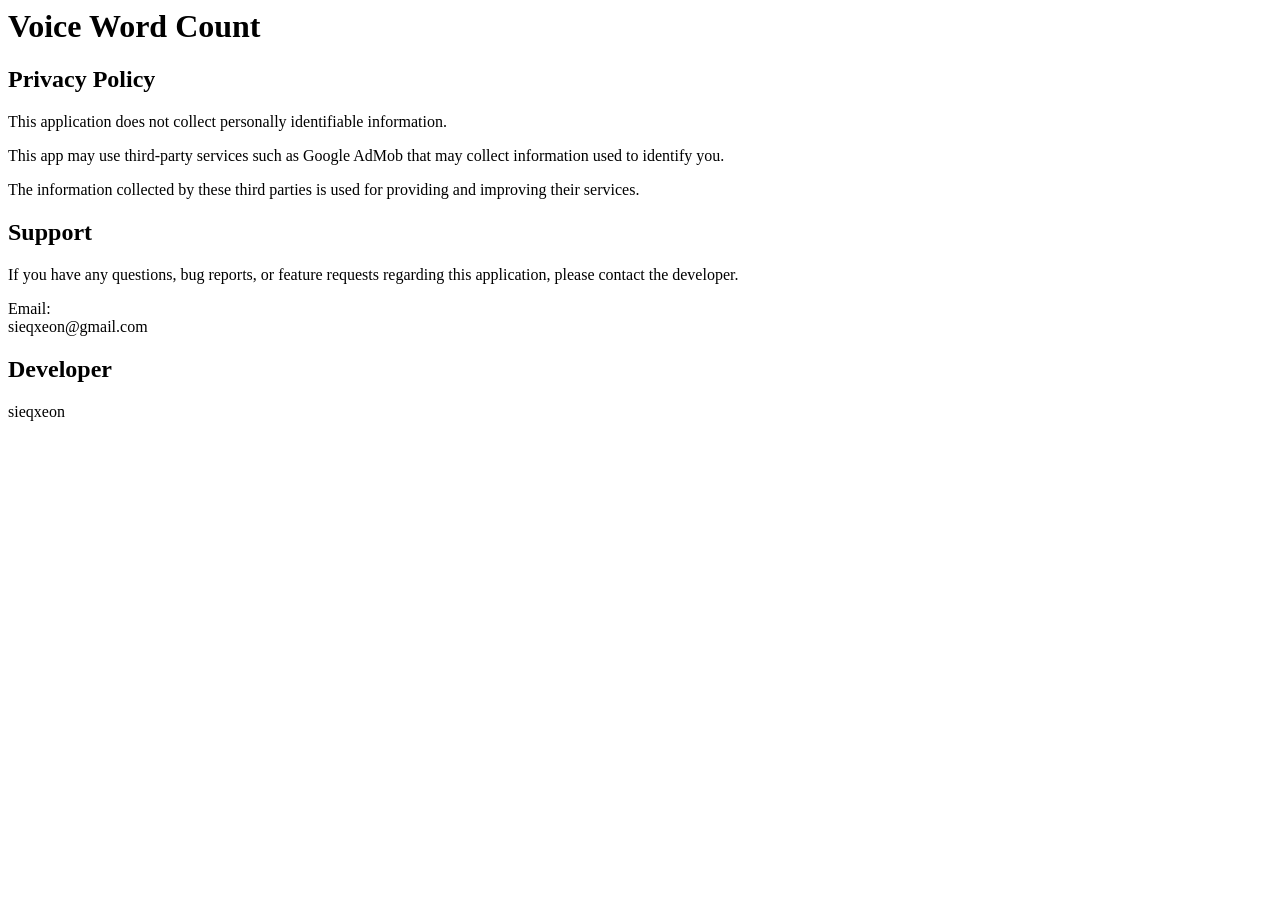
==== index.html @ 9f69327b "Add privacy policy and support information in index.html" ====
<html>
<head>
<meta charset="utf-8">
<title>Voice Word Count - Privacy Policy & Support</title>
</head>

<body>

<h1>Voice Word Count</h1>

<h2>Privacy Policy</h2>

<p>This application does not collect personally identifiable information.</p>

<p>This app may use third-party services such as Google AdMob that may collect information used to identify you.</p>

<p>The information collected by these third parties is used for providing and improving their services.</p>

<h2>Support</h2>

<p>If you have any questions, bug reports, or feature requests regarding this application, please contact the developer.</p>

<p>Email:<br>
sieqxeon@gmail.com
</p>

<h2>Developer</h2>

<p>sieqxeon</p>

</body>
</html>
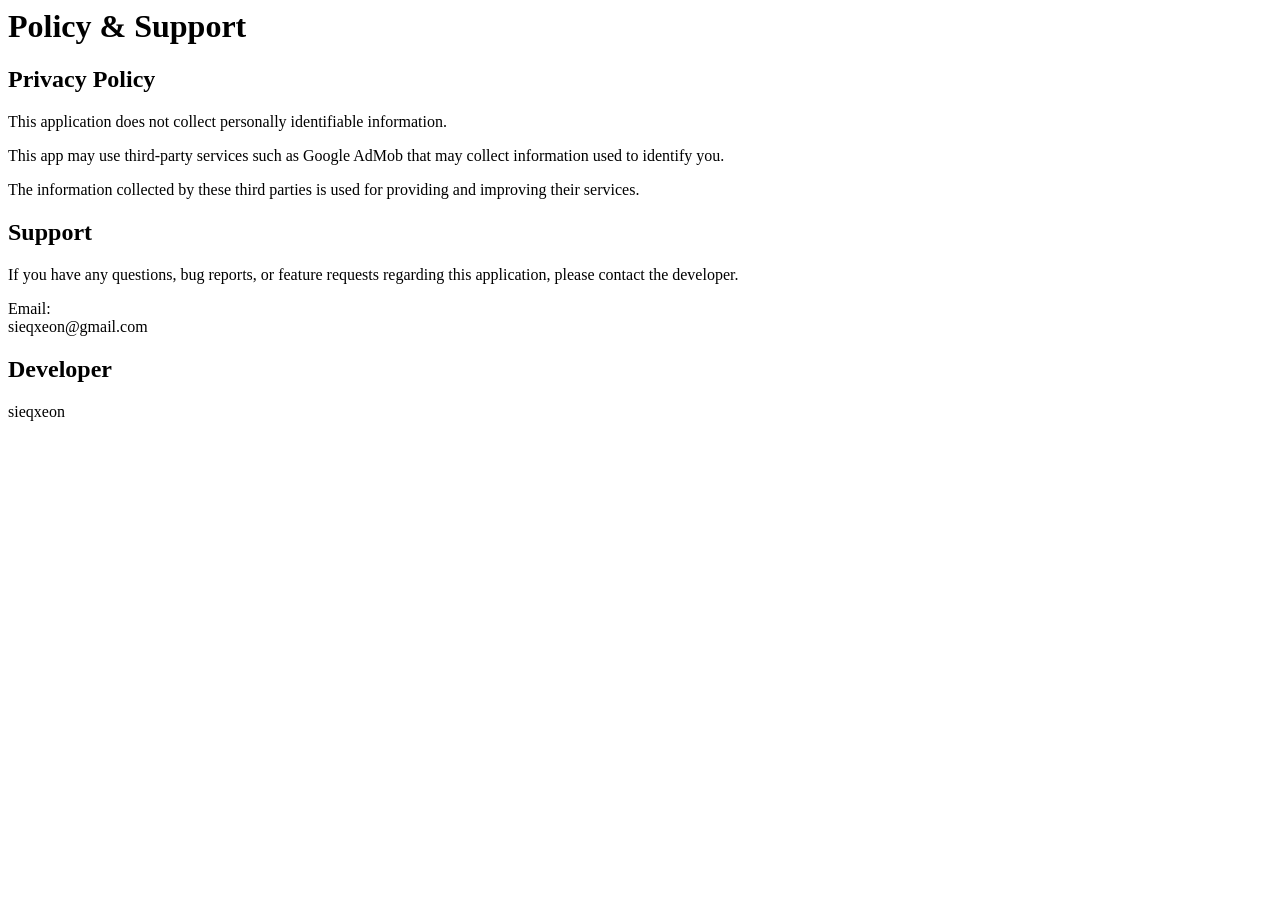
==== commit 46b6154b: "Update title and heading in index.html" ====
--- a/index.html
+++ b/index.html
@@ -1,12 +1,12 @@
 <html>
 <head>
 <meta charset="utf-8">
-<title>Voice Word Count - Privacy Policy & Support</title>
+<title>Policy & Support</title>
 </head>
 
 <body>
 
-<h1>Voice Word Count</h1>
+<h1>Policy & Support</h1>
 
 <h2>Privacy Policy</h2>
 
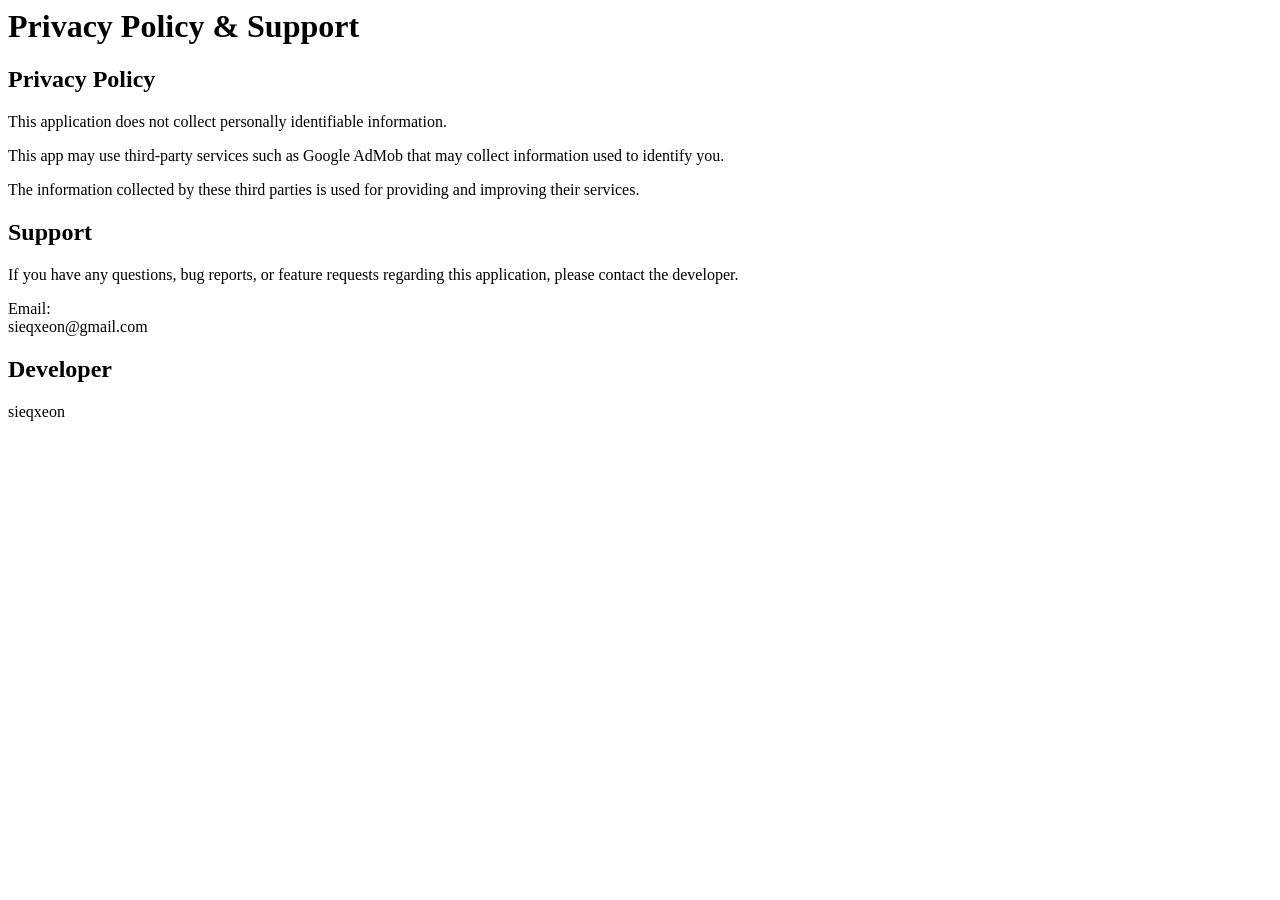
==== commit f97f9b01: "Update header to 'Privacy Policy & Support'" ====
--- a/index.html
+++ b/index.html
@@ -6,7 +6,7 @@
 
 <body>
 
-<h1>Policy & Support</h1>
+<h1>Privacy Policy & Support</h1>
 
 <h2>Privacy Policy</h2>
 
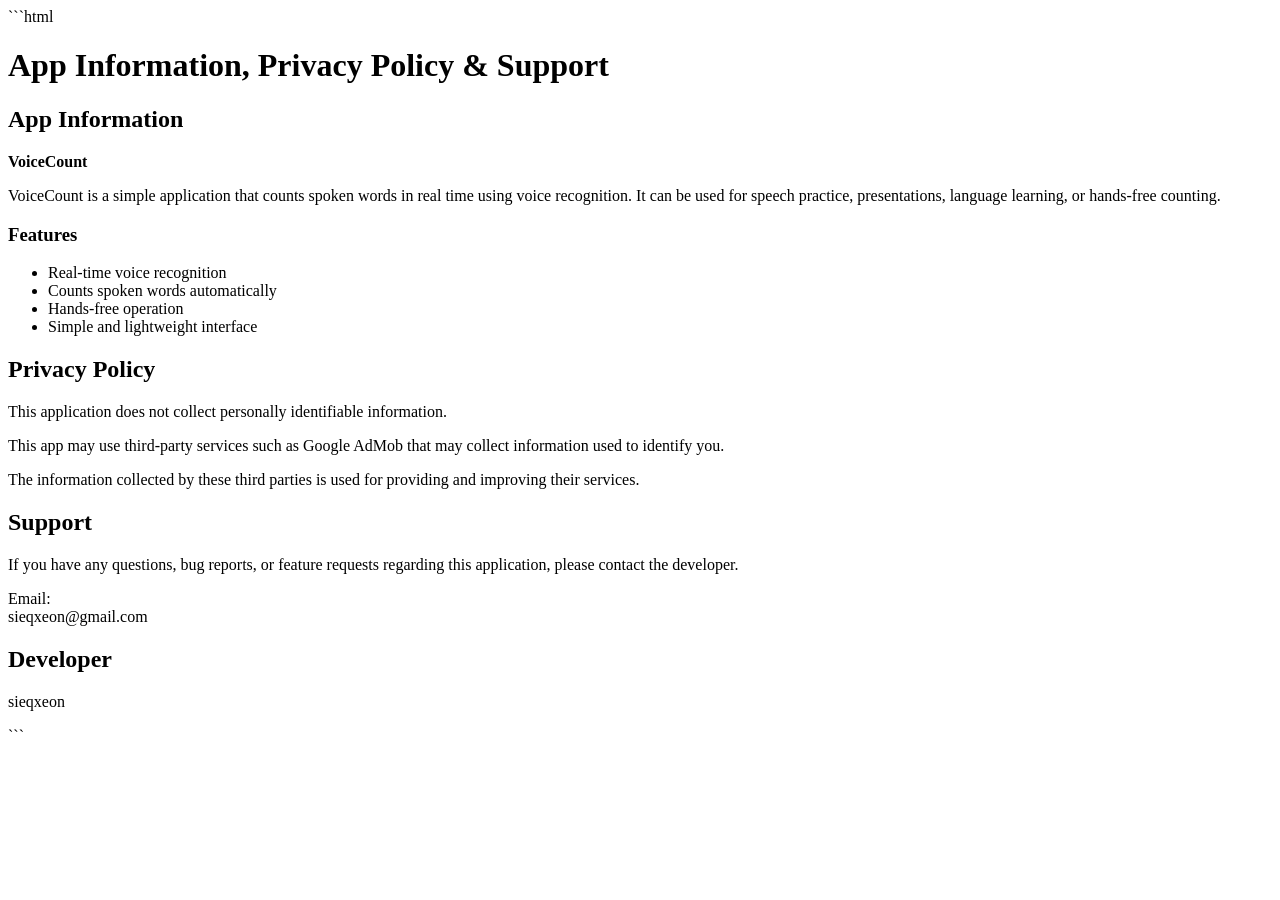
==== commit 06bc110e: "Update title and add app information section" ====
--- a/index.html
+++ b/index.html
@@ -1,12 +1,31 @@
+```html
 <html>
 <head>
 <meta charset="utf-8">
-<title>Policy & Support</title>
+<title>Policy, Support & App Information</title>
 </head>
 
 <body>
 
-<h1>Privacy Policy & Support</h1>
+<h1>App Information, Privacy Policy & Support</h1>
+
+<h2>App Information</h2>
+
+<p><b>VoiceCount</b></p>
+
+<p>
+VoiceCount is a simple application that counts spoken words in real time using voice recognition.
+It can be used for speech practice, presentations, language learning, or hands-free counting.
+</p>
+
+<h3>Features</h3>
+
+<ul>
+<li>Real-time voice recognition</li>
+<li>Counts spoken words automatically</li>
+<li>Hands-free operation</li>
+<li>Simple and lightweight interface</li>
+</ul>
 
 <h2>Privacy Policy</h2>
 
@@ -30,3 +49,4 @@
 
 </body>
 </html>
+```
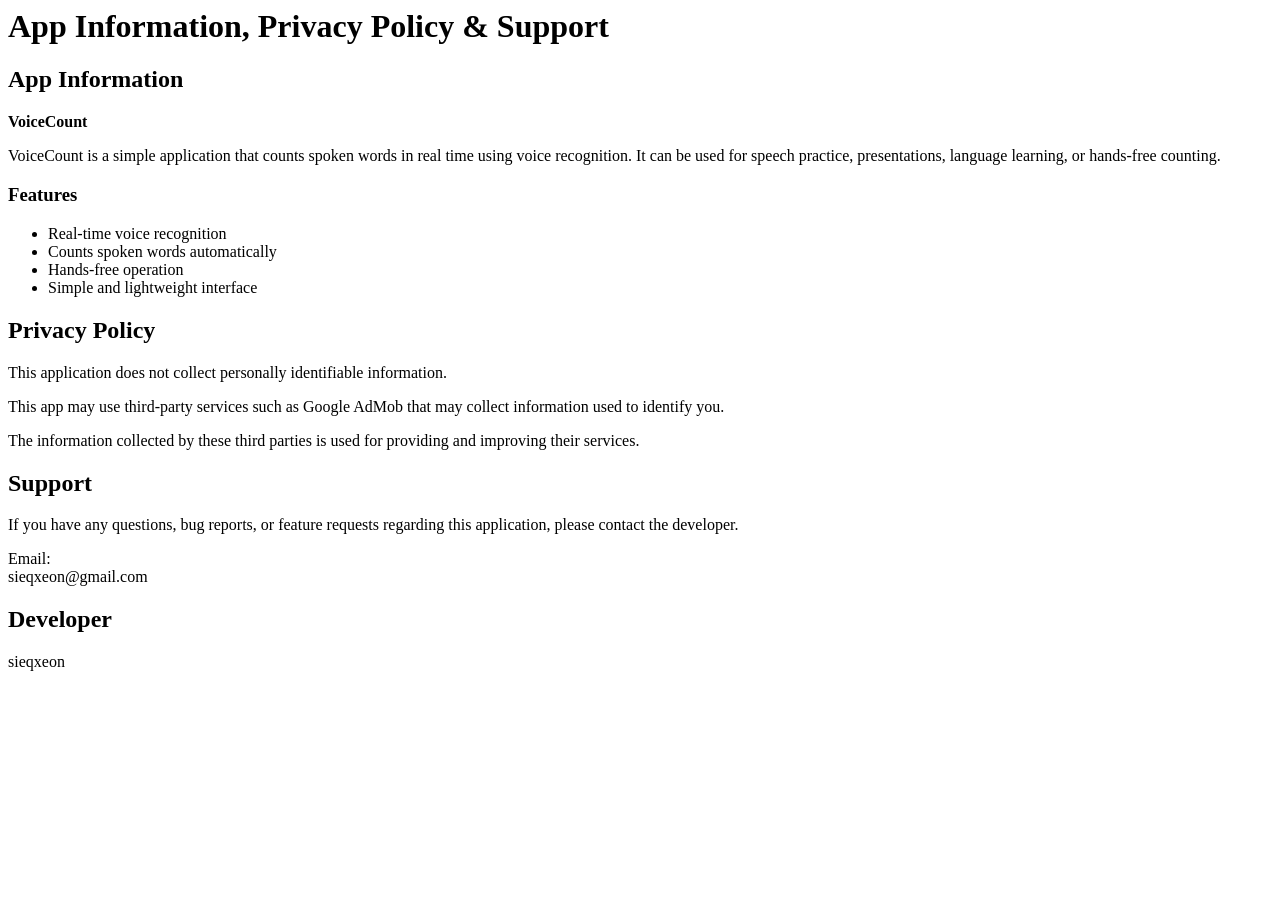
==== commit 57d01dc0: "Fix HTML structure by removing code block Remove unnecessary code block formatting from HTML." ====
--- a/index.html
+++ b/index.html
@@ -1,4 +1,3 @@
-```html
 <html>
 <head>
 <meta charset="utf-8">
@@ -49,4 +48,3 @@
 
 </body>
 </html>
-```
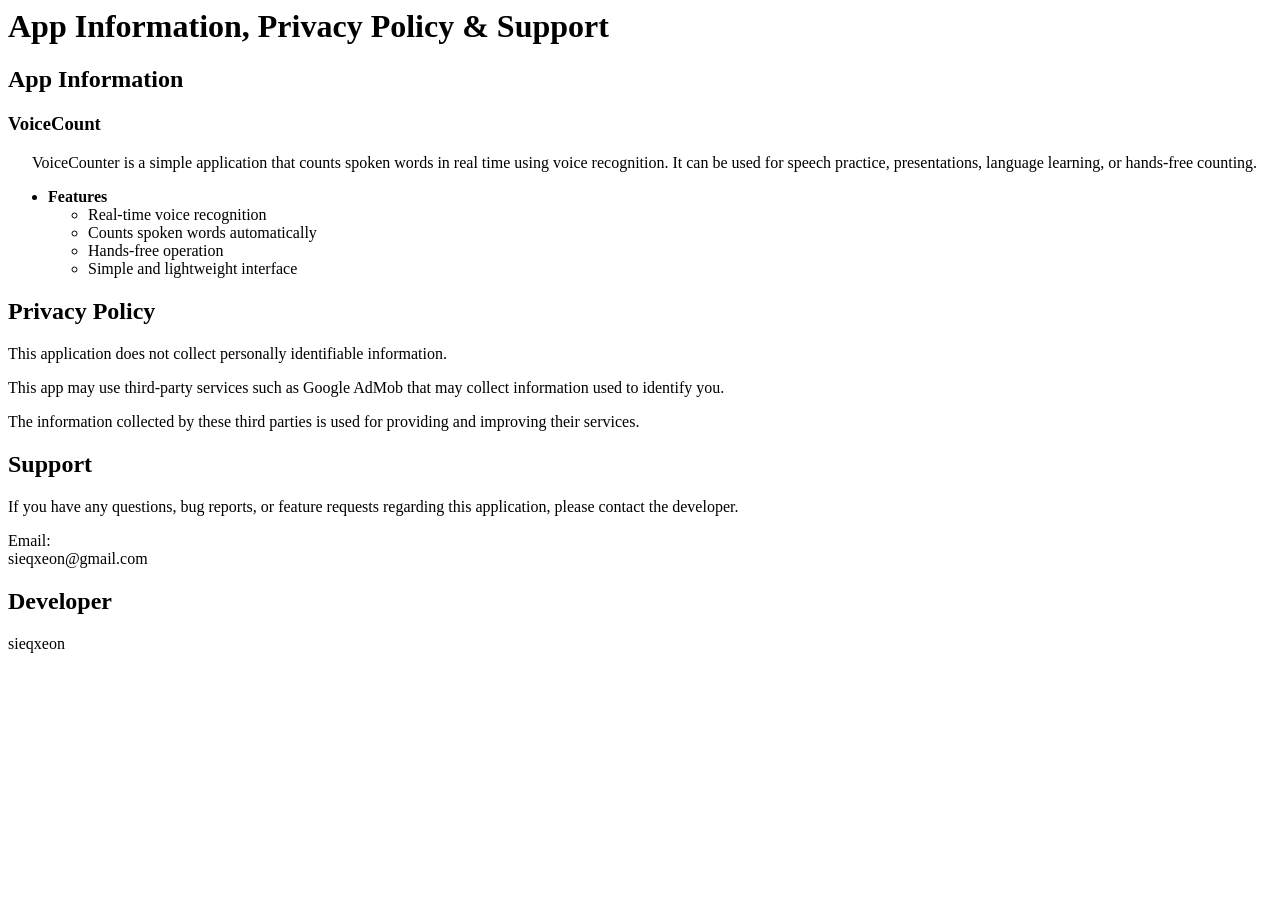
==== commit 24193cc8: "Update app name and enhance features section" ====
--- a/index.html
+++ b/index.html
@@ -10,20 +10,22 @@
 
 <h2>App Information</h2>
 
-<p><b>VoiceCount</b></p>
+<h3>VoiceCount</h3>
 
-<p>
-VoiceCount is a simple application that counts spoken words in real time using voice recognition.
+<p style="text-indent:1.5em;">
+VoiceCounter is a simple application that counts spoken words in real time using voice recognition.
 It can be used for speech practice, presentations, language learning, or hands-free counting.
 </p>
 
-<h3>Features</h3>
-
 <ul>
-<li>Real-time voice recognition</li>
-<li>Counts spoken words automatically</li>
-<li>Hands-free operation</li>
-<li>Simple and lightweight interface</li>
+<li><b>Features</b>
+    <ul>
+        <li>Real-time voice recognition</li>
+        <li>Counts spoken words automatically</li>
+        <li>Hands-free operation</li>
+        <li>Simple and lightweight interface</li>
+    </ul>
+</li>
 </ul>
 
 <h2>Privacy Policy</h2>
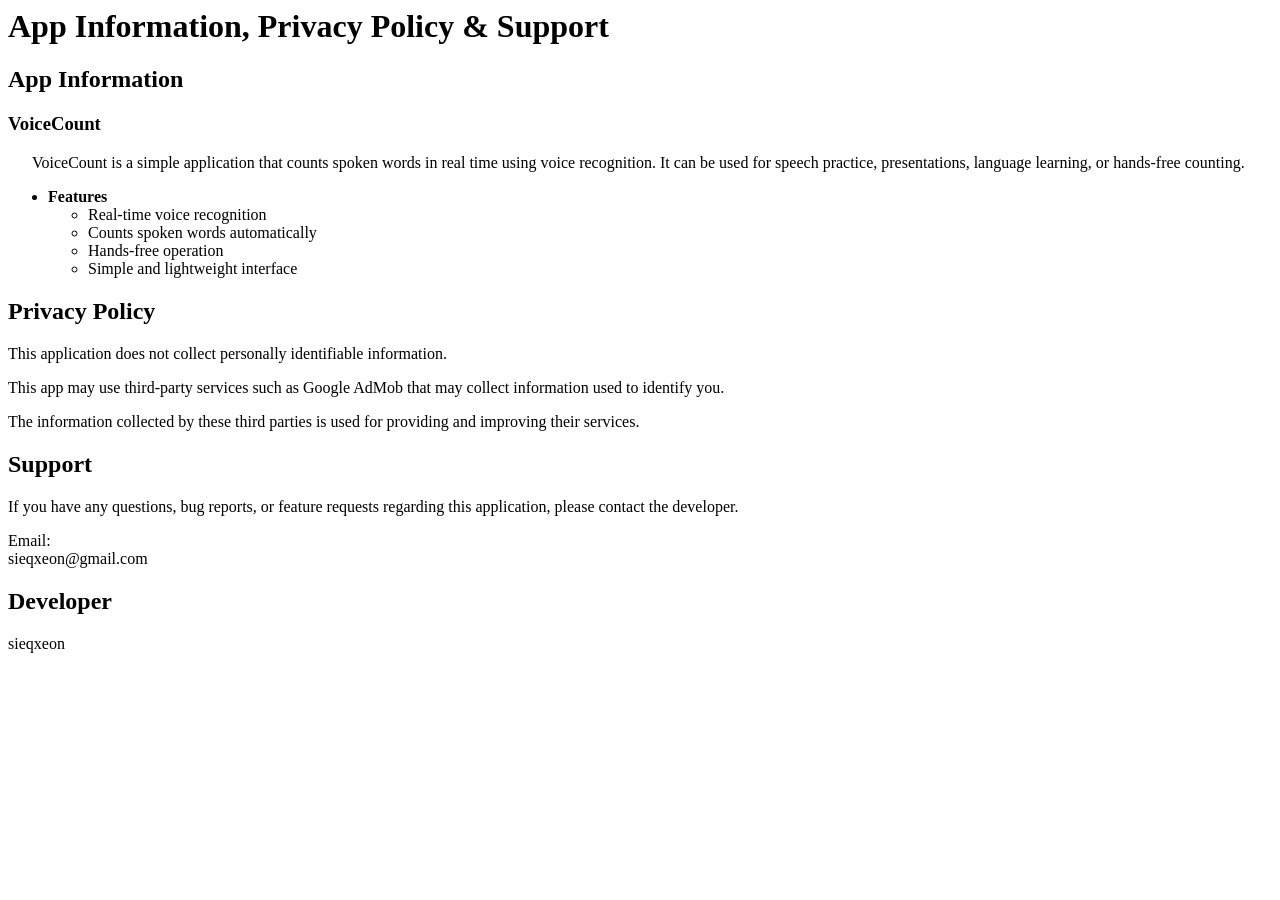
==== commit ab7f948e: "Correct application name in index.html Updated application name from 'VoiceCounter' to 'VoiceCount' " ====
--- a/index.html
+++ b/index.html
@@ -13,7 +13,7 @@
 <h3>VoiceCount</h3>
 
 <p style="text-indent:1.5em;">
-VoiceCounter is a simple application that counts spoken words in real time using voice recognition.
+VoiceCount is a simple application that counts spoken words in real time using voice recognition.
 It can be used for speech practice, presentations, language learning, or hands-free counting.
 </p>
 
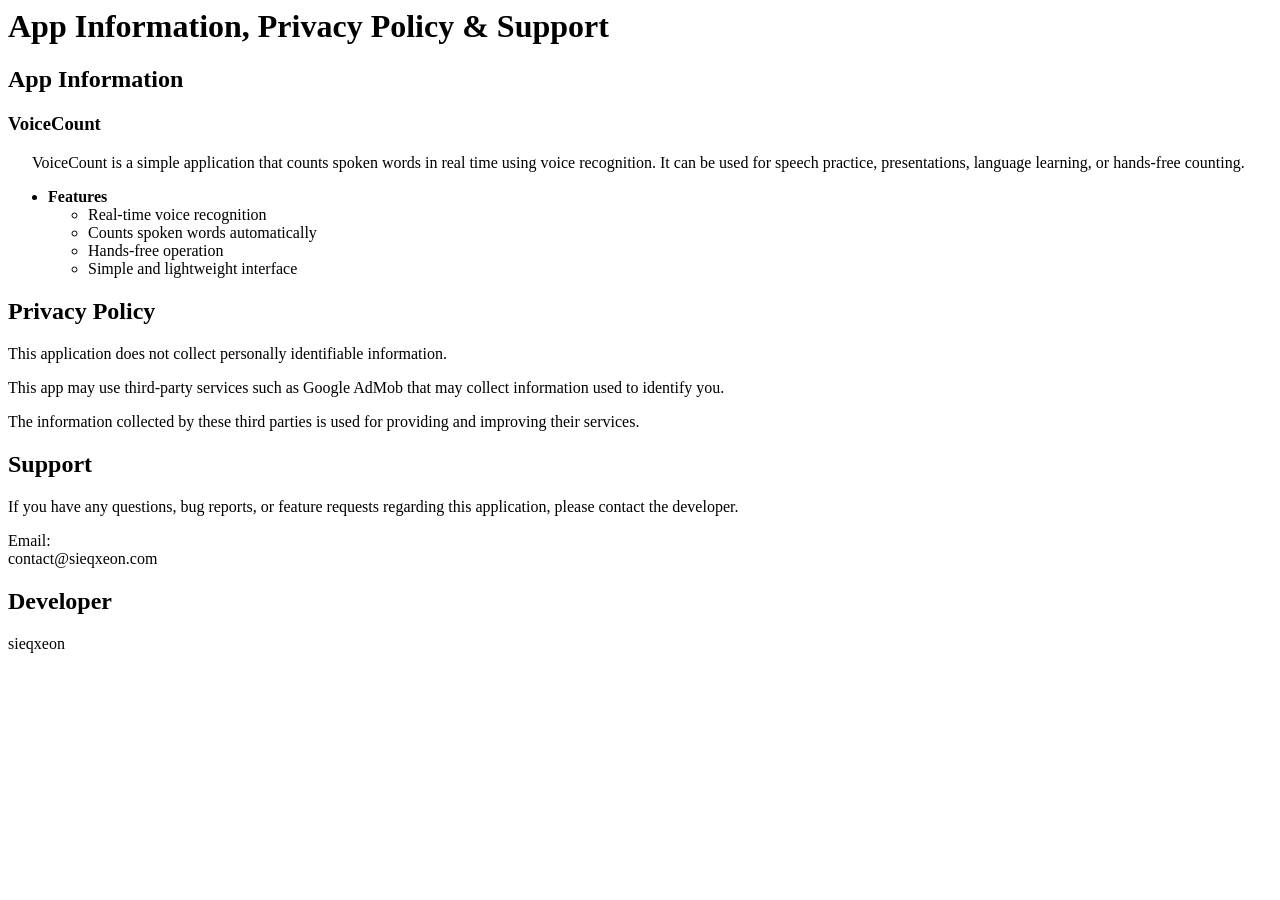
==== commit 6924df20: "Update developer contact email in index.html" ====
--- a/index.html
+++ b/index.html
@@ -41,7 +41,7 @@
 <p>If you have any questions, bug reports, or feature requests regarding this application, please contact the developer.</p>
 
 <p>Email:<br>
-sieqxeon@gmail.com
+contact@sieqxeon.com
 </p>
 
 <h2>Developer</h2>
